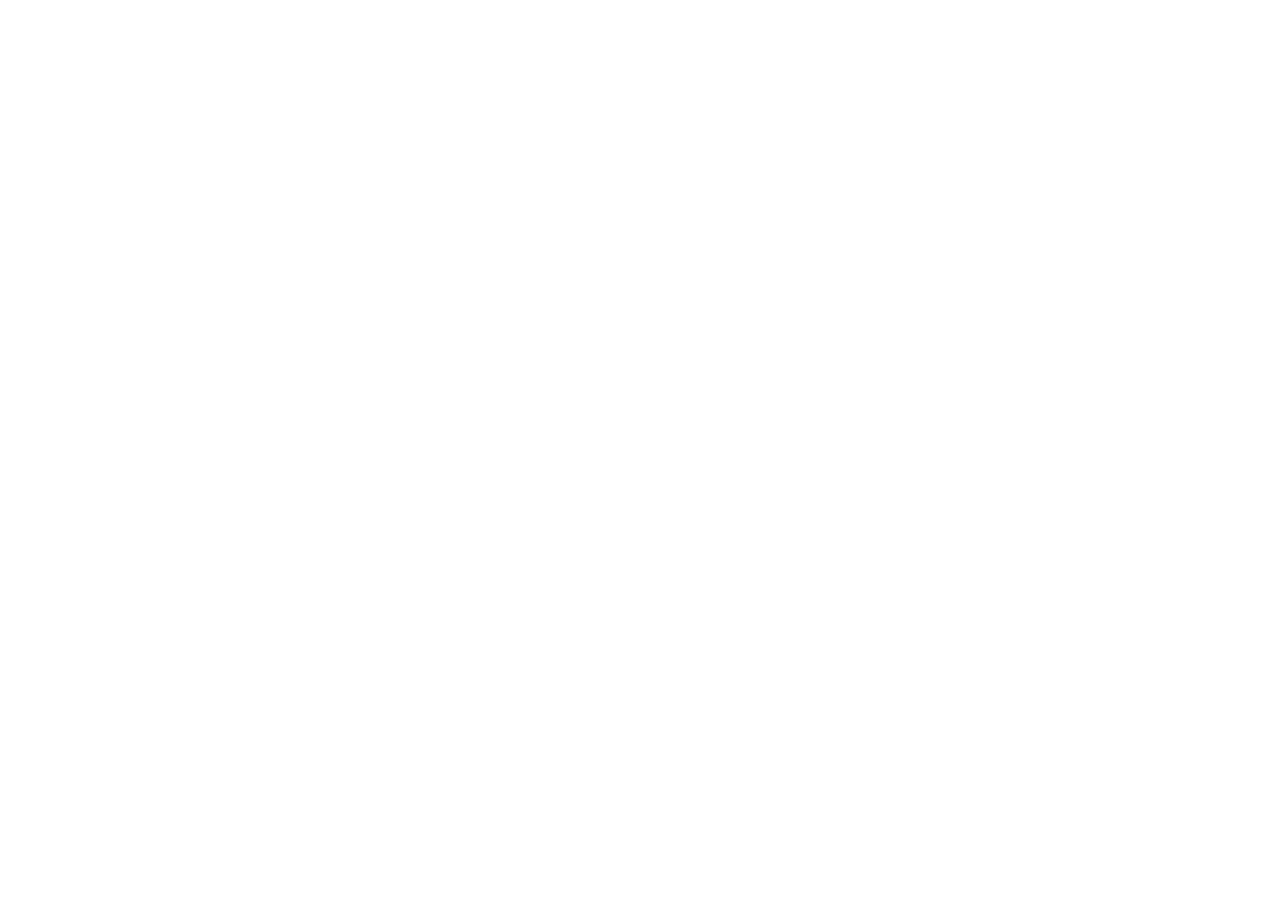
==== about.html @ 8da9cd78 "Create about.html" ====
<!DOCTYPE html>
<html lang="en">
<head>
    <meta charset="UTF-8">
    <meta http-equiv="X-UA-Compatible" content="IE=edge">
    <meta name="viewport" content="width=device-width, initial-scale=1.0">
    <title>Document</title>
</head>
<body>
    
</body>
</html>
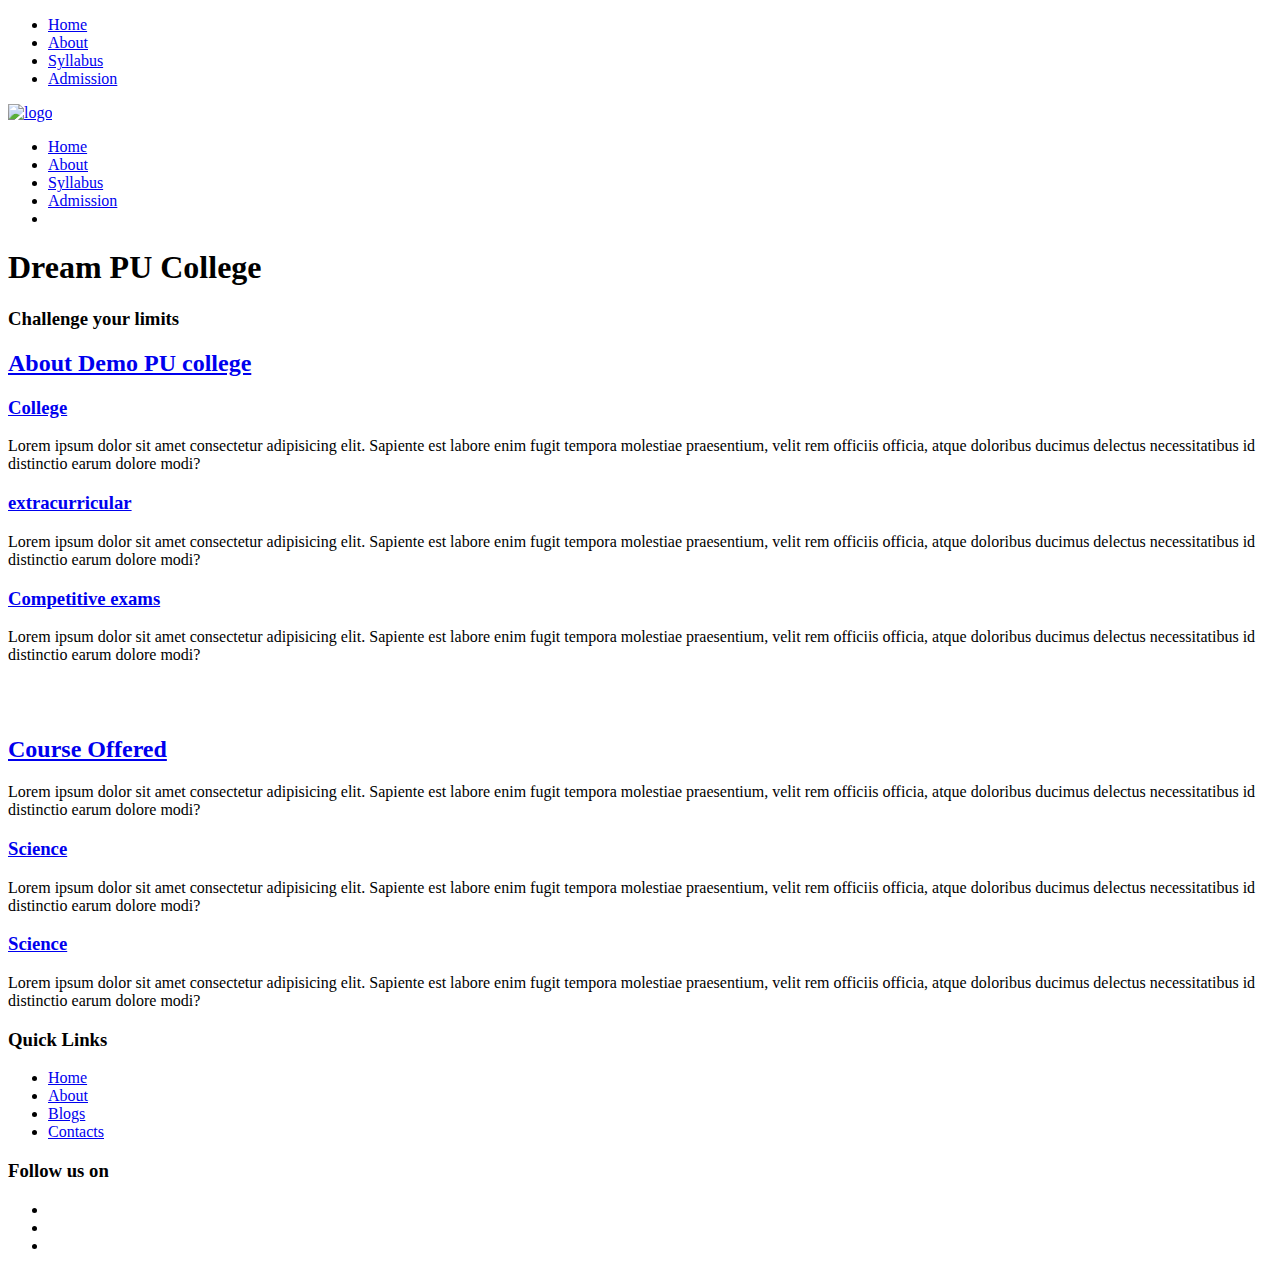
==== commit 628c0310: "Update about.html" ====
--- a/about.html
+++ b/about.html
@@ -4,9 +4,187 @@
     <meta charset="UTF-8">
     <meta http-equiv="X-UA-Compatible" content="IE=edge">
     <meta name="viewport" content="width=device-width, initial-scale=1.0">
-    <title>Document</title>
+    <link rel="stylesheet" href="https://pro.fontawesome.com/releases/v5.10.0/css/all.css" integrity="sha384-AYmEC3Yw5cVb3ZcuHtOA93w35dYTsvhLPVnYs9eStHfGJvOvKxVfELGroGkvsg+p" crossorigin="anonymous"/>
+    <link rel="preconnect" href="https://fonts.gstatic.com">
+    <link href="https://fonts.googleapis.com/css2?family=Roboto:wght@300&display=swap" rel="stylesheet">
+    <link rel="stylesheet"  href="style.css">
+    <title>DreamPU</title>
 </head>
 <body>
+    <div id="slideout-menu">
+        <ul>
+            <li>
+                <a class="active" href="index.html">Home</a>
+            </li>
+            <li>
+                <a href="bloglist.html">About</a>
+            </li>
+            <li>
+                <a href="bloglist.html">Syllabus</a>
+            </li>
+            <li>
+                <a href="about.html">Admission</a>
+            </li>
+            <!-- <li>
+                <input type="text" placeholder="Search Here">
+            </li> -->
+        </ul>
+    </div>
+    <nav>
+        <div id="logo-img">
+            <a href=#>
+                <img src="img/logo.jpg" alt="logo">
+            </a>
+        </div>
+        <div id="menu-icon">
+            <i class="fas fa-bars"></i>
+        </div>
+        <ul>
+            <li>
+                <a href="index.html">Home</a>
+            </li>
+            <li>
+                <a href="bloglist.html">About</a>
+            </li>
+            <li>
+                <a href="bloglist.html">Syllabus</a>
+            </li>
+            <li>
+                <a href="about.html">Admission</a>
+            </li>
+            <li>
+                <div id="search-icon">
+                </div>
+            </li>
+        </ul>
+    </nav>
+
+    <div id="banner1">
+        <h1>Dream PU College</h1>
+        <h3>Challenge your limits</h3>
+    </div>
+
+    <main>
+        <a href="bloglist.html">
+            <h2 class="section-heading">About Demo PU college</h2>
+        </a>
+
+        <section>
+            <div>
+                <a href="#">
+                    <h3>College</h3>
+                </a>
+                <p>
+                    Lorem ipsum dolor sit amet consectetur adipisicing elit. Sapiente est labore enim fugit tempora molestiae praesentium, velit rem officiis officia, atque doloribus ducimus delectus necessitatibus id distinctio earum dolore modi?
+                </p>
+            </div>
+
+            <div>
+                <a href="#">
+                    <h3>extracurricular</h3>
+                </a>
+                <p>
+                    Lorem ipsum dolor sit amet consectetur adipisicing elit. Sapiente est labore enim fugit tempora molestiae praesentium, velit rem officiis officia, atque doloribus ducimus delectus necessitatibus id distinctio earum dolore modi?
+                </p>
+            </div>
+
+            <div>
+                <a href="#">
+                    <h3>Competitive exams</h3>
+                </a>
+                <p>
+                    Lorem ipsum dolor sit amet consectetur adipisicing elit. Sapiente est labore enim fugit tempora molestiae praesentium, velit rem officiis officia, atque doloribus ducimus delectus necessitatibus id distinctio earum dolore modi?
+                </p>
+            </div>
+            
+            <br>
+            <br>
+
+            <div>
+
+                <div>
+                    <a href="#">
+                        <h2>Course Offered</h2>
+                    </a>
+                    <p>
+                        Lorem ipsum dolor sit amet consectetur adipisicing elit. Sapiente est labore enim fugit tempora molestiae praesentium, velit rem officiis officia, atque doloribus ducimus delectus necessitatibus id distinctio earum dolore modi?
+                    </p>
+                </div>
+
+                <div>
+                    <a href="#">
+                        <h3>Science</h3>
+                    </a>
+                    <p>
+                        Lorem ipsum dolor sit amet consectetur adipisicing elit. Sapiente est labore enim fugit tempora molestiae praesentium, velit rem officiis officia, atque doloribus ducimus delectus necessitatibus id distinctio earum dolore modi?
+                    </p>
+                </div>
+
+                <div>
+                    <a href="#">
+                        <h3>Science</h3>
+                    </a>
+                    <p>
+                        Lorem ipsum dolor sit amet consectetur adipisicing elit. Sapiente est labore enim fugit tempora molestiae praesentium, velit rem officiis officia, atque doloribus ducimus delectus necessitatibus id distinctio earum dolore modi?
+                    </p>
+                </div>
+
+            </div>
+        </section>
     
+
+        <footer>
+            <div id="left-footer">
+                <h3>Quick Links</h3>
+                <p>
+                    <ul>
+                        <li>
+                            <a href="#">Home</a>
+                        </li>
+
+                        <li>
+                            <a href="#">About</a>
+                        </li>
+
+                        <li>
+                            <a href="#">Blogs</a>
+                        </li>
+
+                        <li>
+                            <a href="#">Contacts</a>
+                        </li>
+                    </ul>
+                </p>
+            </div>
+
+            <div id="right-footer">
+                <h3>Follow us on</h3>
+                <div id="social-media-footer">
+                    <ul>
+                        <li>
+                            <a href="#">
+                                <i class="fab fa-facebook fa-2x"></i>
+                            </a>
+                        </li>
+
+                        <li>
+                            <a href="#">
+                                <i class="fab fa-youtube fa-2x"></i>
+                            </a>
+                        </li>
+
+                        <li>
+                            <a href="#">
+                                <i class="fab fa-github fa-2x"></i>
+                            </a>
+                        </li>
+                    </ul>
+                </div>
+            </div>
+        </footer>
+
+    </main>
+
+    <script src="main.js"></script>
 </body>
-</html>+</html>
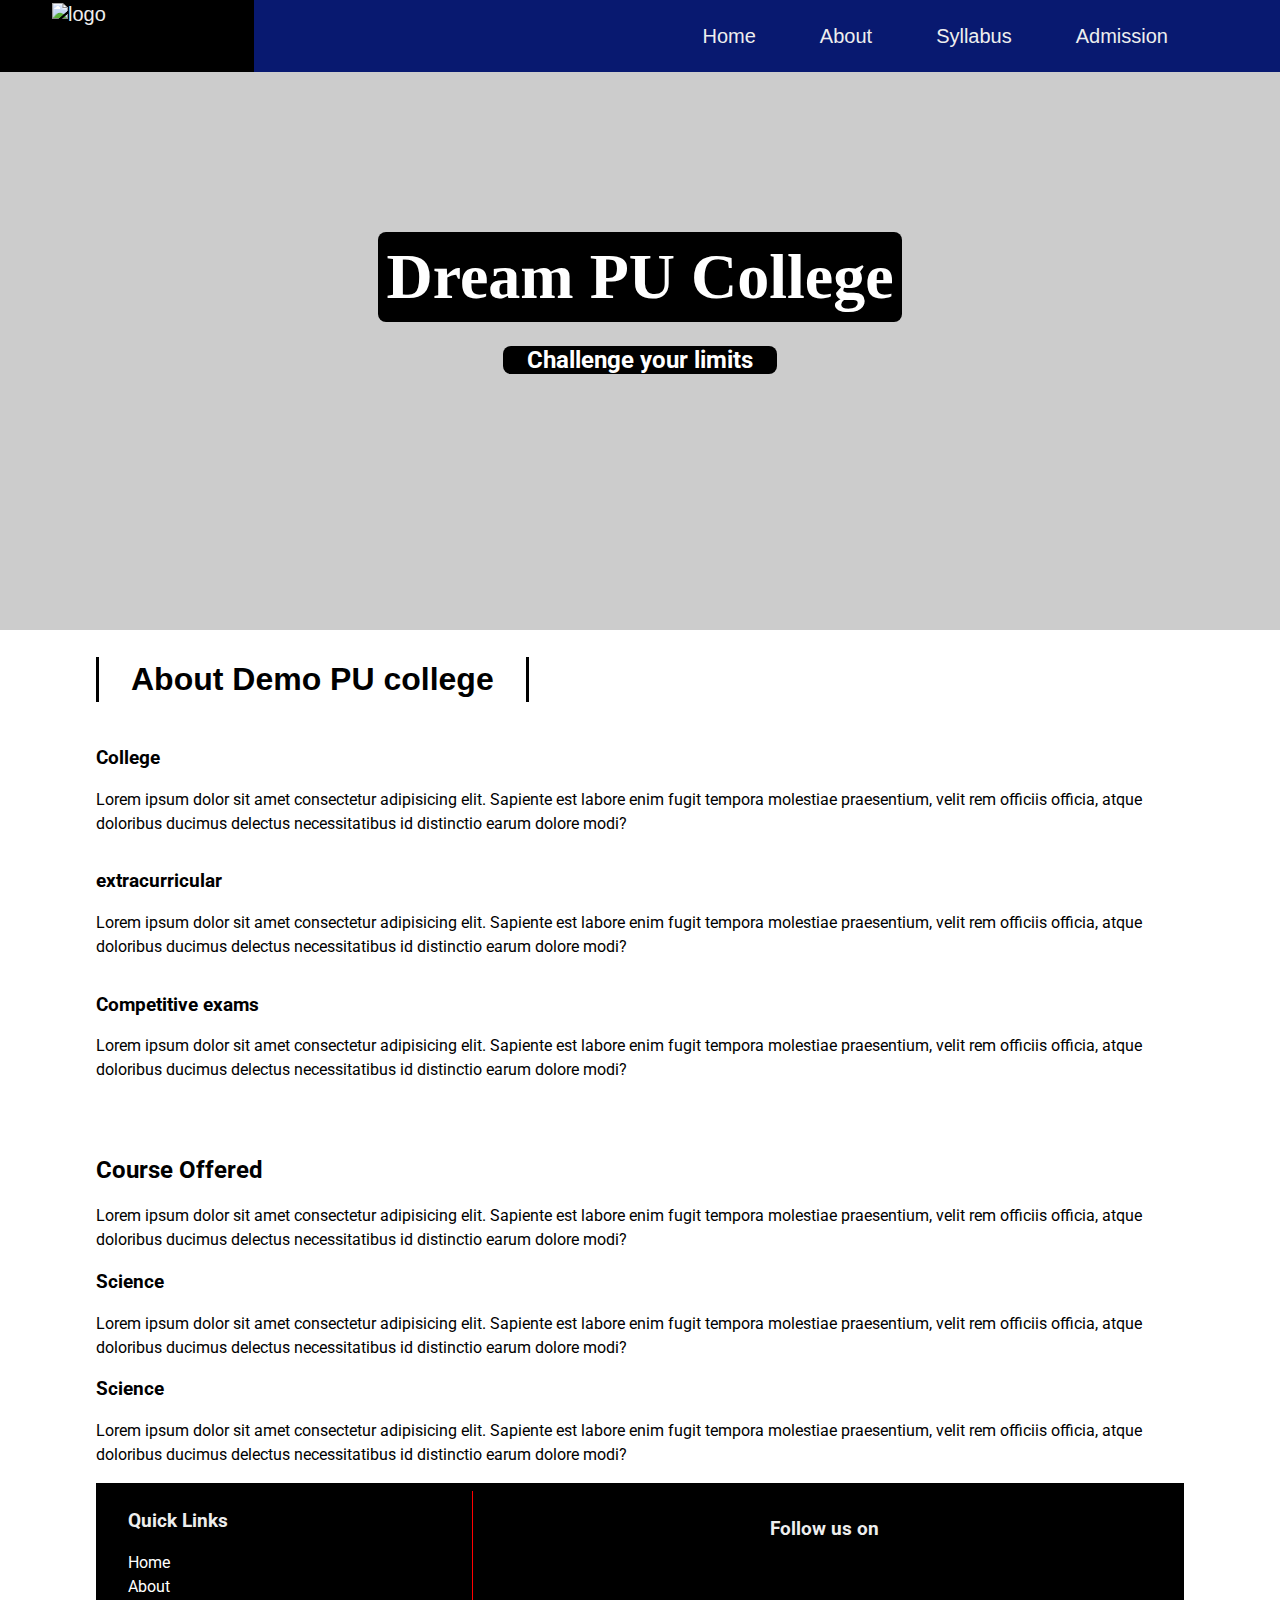
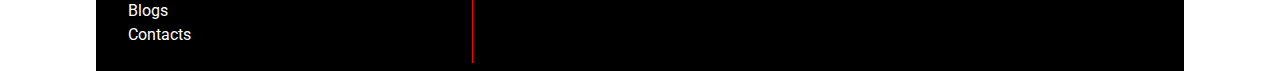
==== commit 6a4d63c5: "Add files via upload" ====
--- a/about.html
+++ b/about.html
@@ -1,190 +1,190 @@
-<!DOCTYPE html>
-<html lang="en">
-<head>
-    <meta charset="UTF-8">
-    <meta http-equiv="X-UA-Compatible" content="IE=edge">
-    <meta name="viewport" content="width=device-width, initial-scale=1.0">
-    <link rel="stylesheet" href="https://pro.fontawesome.com/releases/v5.10.0/css/all.css" integrity="sha384-AYmEC3Yw5cVb3ZcuHtOA93w35dYTsvhLPVnYs9eStHfGJvOvKxVfELGroGkvsg+p" crossorigin="anonymous"/>
-    <link rel="preconnect" href="https://fonts.gstatic.com">
-    <link href="https://fonts.googleapis.com/css2?family=Roboto:wght@300&display=swap" rel="stylesheet">
-    <link rel="stylesheet"  href="style.css">
-    <title>DreamPU</title>
-</head>
-<body>
-    <div id="slideout-menu">
-        <ul>
-            <li>
-                <a class="active" href="index.html">Home</a>
-            </li>
-            <li>
-                <a href="bloglist.html">About</a>
-            </li>
-            <li>
-                <a href="bloglist.html">Syllabus</a>
-            </li>
-            <li>
-                <a href="about.html">Admission</a>
-            </li>
-            <!-- <li>
-                <input type="text" placeholder="Search Here">
-            </li> -->
-        </ul>
-    </div>
-    <nav>
-        <div id="logo-img">
-            <a href=#>
-                <img src="img/logo.jpg" alt="logo">
-            </a>
-        </div>
-        <div id="menu-icon">
-            <i class="fas fa-bars"></i>
-        </div>
-        <ul>
-            <li>
-                <a href="index.html">Home</a>
-            </li>
-            <li>
-                <a href="bloglist.html">About</a>
-            </li>
-            <li>
-                <a href="bloglist.html">Syllabus</a>
-            </li>
-            <li>
-                <a href="about.html">Admission</a>
-            </li>
-            <li>
-                <div id="search-icon">
-                </div>
-            </li>
-        </ul>
-    </nav>
-
-    <div id="banner1">
-        <h1>Dream PU College</h1>
-        <h3>Challenge your limits</h3>
-    </div>
-
-    <main>
-        <a href="bloglist.html">
-            <h2 class="section-heading">About Demo PU college</h2>
-        </a>
-
-        <section>
-            <div>
-                <a href="#">
-                    <h3>College</h3>
-                </a>
-                <p>
-                    Lorem ipsum dolor sit amet consectetur adipisicing elit. Sapiente est labore enim fugit tempora molestiae praesentium, velit rem officiis officia, atque doloribus ducimus delectus necessitatibus id distinctio earum dolore modi?
-                </p>
-            </div>
-
-            <div>
-                <a href="#">
-                    <h3>extracurricular</h3>
-                </a>
-                <p>
-                    Lorem ipsum dolor sit amet consectetur adipisicing elit. Sapiente est labore enim fugit tempora molestiae praesentium, velit rem officiis officia, atque doloribus ducimus delectus necessitatibus id distinctio earum dolore modi?
-                </p>
-            </div>
-
-            <div>
-                <a href="#">
-                    <h3>Competitive exams</h3>
-                </a>
-                <p>
-                    Lorem ipsum dolor sit amet consectetur adipisicing elit. Sapiente est labore enim fugit tempora molestiae praesentium, velit rem officiis officia, atque doloribus ducimus delectus necessitatibus id distinctio earum dolore modi?
-                </p>
-            </div>
-            
-            <br>
-            <br>
-
-            <div>
-
-                <div>
-                    <a href="#">
-                        <h2>Course Offered</h2>
-                    </a>
-                    <p>
-                        Lorem ipsum dolor sit amet consectetur adipisicing elit. Sapiente est labore enim fugit tempora molestiae praesentium, velit rem officiis officia, atque doloribus ducimus delectus necessitatibus id distinctio earum dolore modi?
-                    </p>
-                </div>
-
-                <div>
-                    <a href="#">
-                        <h3>Science</h3>
-                    </a>
-                    <p>
-                        Lorem ipsum dolor sit amet consectetur adipisicing elit. Sapiente est labore enim fugit tempora molestiae praesentium, velit rem officiis officia, atque doloribus ducimus delectus necessitatibus id distinctio earum dolore modi?
-                    </p>
-                </div>
-
-                <div>
-                    <a href="#">
-                        <h3>Science</h3>
-                    </a>
-                    <p>
-                        Lorem ipsum dolor sit amet consectetur adipisicing elit. Sapiente est labore enim fugit tempora molestiae praesentium, velit rem officiis officia, atque doloribus ducimus delectus necessitatibus id distinctio earum dolore modi?
-                    </p>
-                </div>
-
-            </div>
-        </section>
-    
-
-        <footer>
-            <div id="left-footer">
-                <h3>Quick Links</h3>
-                <p>
-                    <ul>
-                        <li>
-                            <a href="#">Home</a>
-                        </li>
-
-                        <li>
-                            <a href="#">About</a>
-                        </li>
-
-                        <li>
-                            <a href="#">Blogs</a>
-                        </li>
-
-                        <li>
-                            <a href="#">Contacts</a>
-                        </li>
-                    </ul>
-                </p>
-            </div>
-
-            <div id="right-footer">
-                <h3>Follow us on</h3>
-                <div id="social-media-footer">
-                    <ul>
-                        <li>
-                            <a href="#">
-                                <i class="fab fa-facebook fa-2x"></i>
-                            </a>
-                        </li>
-
-                        <li>
-                            <a href="#">
-                                <i class="fab fa-youtube fa-2x"></i>
-                            </a>
-                        </li>
-
-                        <li>
-                            <a href="#">
-                                <i class="fab fa-github fa-2x"></i>
-                            </a>
-                        </li>
-                    </ul>
-                </div>
-            </div>
-        </footer>
-
-    </main>
-
-    <script src="main.js"></script>
-</body>
-</html>
+<!DOCTYPE html>
+<html lang="en">
+<head>
+    <meta charset="UTF-8">
+    <meta http-equiv="X-UA-Compatible" content="IE=edge">
+    <meta name="viewport" content="width=device-width, initial-scale=1.0">
+    <link rel="stylesheet" href="https://pro.fontawesome.com/releases/v5.10.0/css/all.css" integrity="sha384-AYmEC3Yw5cVb3ZcuHtOA93w35dYTsvhLPVnYs9eStHfGJvOvKxVfELGroGkvsg+p" crossorigin="anonymous"/>
+    <link rel="preconnect" href="https://fonts.gstatic.com">
+    <link href="https://fonts.googleapis.com/css2?family=Roboto:wght@300&display=swap" rel="stylesheet">
+    <link rel="stylesheet"  href="style.css">
+    <title>DreamPU</title>
+</head>
+<body>
+    <div id="slideout-menu">
+        <ul>
+            <li>
+                <a class="active" href="index.html">Home</a>
+            </li>
+            <li>
+                <a href="about.html">About</a>
+            </li>
+            <li>
+                <a href="index.html">Syllabus</a>
+            </li>
+            <li>
+                <a href="admission_entry.html">Admission</a>
+            </li>
+            <!-- <li>
+                <input type="text" placeholder="Search Here">
+            </li> -->
+        </ul>
+    </div>
+    <nav>
+        <div id="logo-img">
+            <a href=#>
+                <img src="img/logo.jpg" alt="logo">
+            </a>
+        </div>
+        <div id="menu-icon">
+            <i class="fas fa-bars"></i>
+        </div>
+        <ul>
+            <li>
+                <a href="index.html">Home</a>
+            </li>
+            <li>
+                <a href="bloglist.html">About</a>
+            </li>
+            <li>
+                <a href="bloglist.html">Syllabus</a>
+            </li>
+            <li>
+                <a href="about.html">Admission</a>
+            </li>
+            <li>
+                <div id="search-icon">
+                </div>
+            </li>
+        </ul>
+    </nav>
+
+    <div id="banner1">
+        <h1>Dream PU College</h1>
+        <h3>Challenge your limits</h3>
+    </div>
+
+    <main>
+        <a href="bloglist.html">
+            <h2 class="section-heading">About Demo PU college</h2>
+        </a>
+
+        <section>
+            <div>
+                <a href="#">
+                    <h3>College</h3>
+                </a>
+                <p>
+                    Lorem ipsum dolor sit amet consectetur adipisicing elit. Sapiente est labore enim fugit tempora molestiae praesentium, velit rem officiis officia, atque doloribus ducimus delectus necessitatibus id distinctio earum dolore modi?
+                </p>
+            </div>
+
+            <div>
+                <a href="#">
+                    <h3>extracurricular</h3>
+                </a>
+                <p>
+                    Lorem ipsum dolor sit amet consectetur adipisicing elit. Sapiente est labore enim fugit tempora molestiae praesentium, velit rem officiis officia, atque doloribus ducimus delectus necessitatibus id distinctio earum dolore modi?
+                </p>
+            </div>
+
+            <div>
+                <a href="#">
+                    <h3>Competitive exams</h3>
+                </a>
+                <p>
+                    Lorem ipsum dolor sit amet consectetur adipisicing elit. Sapiente est labore enim fugit tempora molestiae praesentium, velit rem officiis officia, atque doloribus ducimus delectus necessitatibus id distinctio earum dolore modi?
+                </p>
+            </div>
+            
+            <br>
+            <br>
+
+            <div>
+
+                <div>
+                    <a href="#">
+                        <h2>Course Offered</h2>
+                    </a>
+                    <p>
+                        Lorem ipsum dolor sit amet consectetur adipisicing elit. Sapiente est labore enim fugit tempora molestiae praesentium, velit rem officiis officia, atque doloribus ducimus delectus necessitatibus id distinctio earum dolore modi?
+                    </p>
+                </div>
+
+                <div>
+                    <a href="#">
+                        <h3>Science</h3>
+                    </a>
+                    <p>
+                        Lorem ipsum dolor sit amet consectetur adipisicing elit. Sapiente est labore enim fugit tempora molestiae praesentium, velit rem officiis officia, atque doloribus ducimus delectus necessitatibus id distinctio earum dolore modi?
+                    </p>
+                </div>
+
+                <div>
+                    <a href="#">
+                        <h3>Science</h3>
+                    </a>
+                    <p>
+                        Lorem ipsum dolor sit amet consectetur adipisicing elit. Sapiente est labore enim fugit tempora molestiae praesentium, velit rem officiis officia, atque doloribus ducimus delectus necessitatibus id distinctio earum dolore modi?
+                    </p>
+                </div>
+
+            </div>
+        </section>
+    
+
+        <footer>
+            <div id="left-footer">
+                <h3>Quick Links</h3>
+                <p>
+                    <ul>
+                        <li>
+                            <a href="#">Home</a>
+                        </li>
+
+                        <li>
+                            <a href="#">About</a>
+                        </li>
+
+                        <li>
+                            <a href="#">Blogs</a>
+                        </li>
+
+                        <li>
+                            <a href="#">Contacts</a>
+                        </li>
+                    </ul>
+                </p>
+            </div>
+
+            <div id="right-footer">
+                <h3>Follow us on</h3>
+                <div id="social-media-footer">
+                    <ul>
+                        <li>
+                            <a href="#">
+                                <i class="fab fa-facebook fa-2x"></i>
+                            </a>
+                        </li>
+
+                        <li>
+                            <a href="#">
+                                <i class="fab fa-youtube fa-2x"></i>
+                            </a>
+                        </li>
+
+                        <li>
+                            <a href="#">
+                                <i class="fab fa-github fa-2x"></i>
+                            </a>
+                        </li>
+                    </ul>
+                </div>
+            </div>
+        </footer>
+
+    </main>
+
+    <script src="main.js"></script>
+</body>
+</html>
--- a/style.css
+++ b/style.css
@@ -0,0 +1,814 @@
+body{
+    font-family: 'Roboto',sans-serif;
+    margin: 0;
+}
+
+h1{
+    padding: 8px;
+    background:black;
+    border-radius: 8px;
+    margin: 0;
+    font-size: 64px;
+    font-family: 'Roboto Slab',serif;
+}
+#appl{
+    background: white;
+}
+
+p{
+    line-height: 1.5;
+}
+
+main{
+    margin: 0 auto;
+}
+
+a{
+    text-decoration: none;
+    color: black;
+}
+
+a:hover{
+    text-decoration: underline;
+}
+
+input,
+textarea{
+    height: 32px;
+    padding: 0px;
+    font-family: 'Roboto Condensed', sans-serif;
+    font-size: 20px;
+    border:none;
+    box-shadow: inset 8px 3px 18px -4px rgba(0,0,0,0.4);
+}
+
+input:focus,
+textarea:focus{
+    outline: none;
+}
+
+img {
+    float: left;
+    width:  100px;
+    height: 400px;
+    object-fit: cover;
+}
+
+#banner{
+    height: 100vh;
+    display: flex;
+    align-items: center;
+    justify-content: center;
+    flex-direction: column;
+    background: rgba(0,0,0,0.2)url('img/school.jpg');
+    background-size: cover;
+    background-attachment: fixed;
+    background-position: center;
+    background-blend-mode: overlay;
+    color: white;
+    margin-bottom: 20px;
+}
+
+#banner1{
+    height: 70vh;
+    display: flex;
+    align-items: center;
+    justify-content: center;
+    flex-direction: column;
+    background: rgba(0,0,0,0.2)url('img/school.jpg');
+    background-size: cover;
+    background-attachment: fixed;
+    background-position: center;
+    background-blend-mode: overlay;
+    color: white;
+}
+
+#banner h3{
+    background: black;
+    border-radius: 8px;
+    padding: 0 24px;
+    font-size: 24px;
+}
+
+#banner1 h3{
+    background: black;
+    border-radius: 8px;
+    padding: 0 24px;
+    font-size: 24px;
+}
+
+/*Search Box*/
+
+/* #searchbox{
+    position: fixed;
+    right: 0;
+    top: 24px;
+    width: 500px;
+    pointer-events: none;
+    z-index: 50;
+    transition: 0.4s;
+}
+
+#searchbox input{
+    height: 40px;
+    width: 100%;
+} */
+
+nav{
+    height: 72px;
+    background: #081970;
+    width: 100%;
+    margin:0;
+    position:fixed;
+    font-family: 'Roboto Condensed', sans-serif;
+    font-size: 20px;
+    display: flex;
+    justify-content: space-between;
+    padding:0 16px 0 0;
+    box-sizing: border-box;
+    z-index: 100;
+}
+
+nav a{
+    padding: 0 32px;
+    color:#eee;
+    transition: 0.4s;
+    -webkit-transition: 0.4s;
+    -moz-transition: 0.4s;
+    -ms-transition: 0.4s;
+    -o-transition: 0.4s;
+}
+
+nav a:hover{
+    text-decoration: none;
+    color: red;
+}
+
+nav ul{
+    display: flex;
+    list-style: none;
+    justify-content: space-around;
+    align-items: center;
+    height: 100%;
+    margin: 0;
+}
+
+.active{
+    color: #f783ae;
+}
+
+#logo-img{
+    display:flex;
+    height: 100%;
+    background: #081970;
+    padding: 0 20px;
+    align-items: center;
+    color: white;
+    transition: 0.4s;
+}
+
+#logo-img img{
+    height: 67px;
+    width: 150px;
+}
+
+#logo-img:hover{
+    background:black;
+}
+
+#menu-icon{
+    height: 100%;
+    font: size 28px;
+    padding:0 4px;
+    color: #eee;
+    display: none;
+    align-items: center;
+}
+
+/*Search icon*/
+#search-icon{
+    color: white;
+    padding:0 32px;
+    cursor: pointer;
+    transition: 0.2s;
+    -webkit-transition: 0.4s;
+    -moz-transition: 0.2s;
+    -ms-transition: 0.2s;
+    -o-transition: 0.2s;
+}
+
+#search-icon:hover{
+    color:red;
+}
+
+/*Slideout menu*/
+
+#slideout-menu{
+    background: #2d3436;
+    z-index: 100;
+    position: fixed;
+    transition: 0.4s;
+    -webkit-transition: 0.4s;
+    -moz-transition: 0.4s;
+    -ms-transition: 0.4s;
+    -o-transition: 0.4s;
+    width: 100%;
+    text-align:center;
+    opacity: 0;
+    pointer-events: none;
+}
+
+#slideout-menu ul{
+    list-style: none;
+    padding: 0 32px;
+
+}
+
+#slideout-menu ul li{
+    padding: 8px;
+}
+
+#slideout-menu a{
+    font-family:'Roboto Condensed', sans-serif;
+    font-size:20px;
+    color:white;
+}
+
+#slideout-menu input{
+    width: 85%;
+    padding: 8px;
+    font-family: 'Roboto Condensed', sans-serif;
+    font-size:20px;
+    text-align:center;
+
+}
+
+/*Section*/
+
+section{
+    display:flex;
+    justify-content: space-around;
+    flex-wrap: wrap;
+}
+
+.section-heading{
+    font-size:32px;
+    font-family: 'Roboto Condensed', sans-serif;
+    border-left: 3px solid black;
+    border-right: 3px solid black;
+    transition:all 0.4s;
+    -webkit-transition:all 0.4s;
+    -moz-transition:all 0.4s;
+    -ms-transition:all 0.4s;
+    -o-transition:all 0.4s;
+    display: inline-block;
+    padding:4px 32px;
+}
+
+.section-heading:hover{
+    padding: 4px 48px;
+    background:rgb(239, 255, 17);
+}
+
+#section-source p{
+    padding:8px;
+    text-align: center;
+    align-items: center;
+}
+
+.card-image{
+    transition:0.4s;
+    -webkit-transition:0.4s;
+    -moz-transition:0.4s;
+    -ms-transition:0.4s;
+    -o-transition:0.4s;
+}
+
+.card-image:hover{
+    box-shadow: 0 800px 48px -48px #777
+}
+
+.card .card-descriptioon{
+    padding: 0 8px;
+}
+
+.card-meta-blogpost{
+    color: #333;
+    font-size: 14px;
+    padding: 16px;
+    font-family: 'Roboto Slab',serif;
+}
+
+.card-meta-blogpost a{
+    color:#333;
+}
+
+/*Button read mode*/
+.btn-readmore{
+    padding: 8px 24px;
+    text-align: center;
+    justify-content: center;
+    border: 3px solid black;
+    transition:0.4s;;
+    -webkit-transition:0.4s;
+    -moz-transition:0.4s;
+    -ms-transition:0.4s;
+    -o-transition:0.4s;
+    display:inline-block;
+    margin-bottom: 24px;
+    margin-left: 24px;
+    font-weight: bold;
+    cursor: pointer;
+    background:white;
+}
+
+.btn-readmore1 {
+    padding: 8px 24px;
+    text-align: center;
+    justify-content: center;
+    border: 3px solid black;
+    transition:0.4s;;
+    -webkit-transition:0.4s;
+    -moz-transition:0.4s;
+    -ms-transition:0.4s;
+    -o-transition:0.4s;
+    display:inline-block;
+    margin-bottom: 24px;
+    margin-left: 40%;
+    font-weight: bold;
+    cursor: pointer;
+    background:white;
+}
+
+.btn-readmore:hover{
+    background:red;
+    text-decoration: none;
+    padding:8px 64px 8px 24px;
+    color:white;    
+}
+
+.btn-readmore1:hover{
+    background:red;
+    text-decoration: none;
+    padding:8px 64px 8px 24px;
+    color:white;    
+}
+
+.mySlides {display:none;}
+
+#btnl{
+    padding: 8px 24px;
+    text-align: center;
+    justify-content: center;
+    border: 3px solid black;
+    transition:0.4s;;
+    -webkit-transition:0.4s;
+    -moz-transition:0.4s;
+    -ms-transition:0.4s;
+    -o-transition:0.4s;
+    display:inline-block;
+    margin-bottom: 24px;
+    margin-left: 24px;
+    font-weight: bold;
+    cursor: pointer;
+    background:white;
+    margin-left: 40%;
+    margin-top: 15px;
+}
+
+#btnr{
+    padding: 8px 24px;
+    text-align: center;
+    justify-content: center;
+    border: 3px solid black;
+    transition:0.4s;;
+    -webkit-transition:0.4s;
+    -moz-transition:0.4s;
+    -ms-transition:0.4s;
+    -o-transition:0.4s;
+    display:inline-block;
+    margin-bottom: 24px;
+    margin-left: 24px;
+    font-weight: bold;
+    cursor: pointer;
+    background:white;
+}
+
+#btnl:hover{
+    background:red;
+    text-decoration: none;
+    padding:8px 24px 8px 64px;
+    color:white;    
+}
+
+#btnr:hover{
+    background:red;
+    text-decoration: none;
+    padding:8px 64px 8px 24px;
+    color:white;    
+}
+
+footer{
+    background: Black;
+    padding: 8px;
+    color:#eee;
+    display:flex;
+}
+
+footer a{
+    color:white;
+}
+
+footer #left-footer{
+    flex: 1;
+    border-right: 1px solid red;
+    padding-left: 24px;
+}
+
+footer #left-footer ul{
+    padding: 0;
+    list-style: none;
+    line-height: 1.5;
+}
+
+footer #right-footer{
+    flex:2;
+    padding:8px;
+    text-align: center;
+}
+
+footer#social-media-footer a .fa-facebook,
+footer#social-media-footer a .fa-youtube,
+footer#social-media-footer a .fa-github{
+    color:white;
+    transition:0.4s;
+    -webkit-transition:0.4s;
+    -moz-transition:0.4s;
+    -ms-transition:0.4s;
+    -o-transition:0.4s;
+
+}
+
+footer #social-media-footer ul{
+    display:flex;
+    list-style:none;
+    justify-content: center;
+    padding:0;
+}
+
+footer #social-media-footer ul li{
+    font: size 48px;
+    padding:16px;
+    transition:0.4s;
+    -webkit-transition:0.4s;
+    -moz-transition:0.4s;
+    -ms-transition:0.4s;
+    -o-transition:0.4s;
+
+}
+
+footer #social-media-footer ul li:hover a .fa-youtube{
+    color:red;
+}
+
+footer #social-media-footer ul li:hover a .fa-facebook{
+    color:#3b5998;
+}
+
+footer #social-media-footer ul li:hover a .fa-github{
+    color:#bbb;
+}
+
+/*Blog list page*/
+.page-heading{
+    font-size:32px;
+    font-family: 'Roboto Condensed', sans-serif;
+    border-left: 3px solid black;
+    border-right: 3px solid black;
+    transition: all 0.4s;
+    -webkit-transition: all 0.4s;
+    -moz-transition: all 0.4s;
+    -ms-transition: all 0.4s;
+    -o-transition: all 0.4s;
+    display: inline-block;
+    padding: 4px 32px;
+    margin-top: 120px;
+}
+
+.page-heading:hover{
+    padding: 4px 48px;
+    background:red;
+}
+
+.card-meta{
+    color:#333;
+    font-size: 14px;
+    padding-left: 8px;
+    font-family: 'Roboto SLab', serif;
+}
+
+.card-meta a{
+    color:#333;
+}
+
+/*Pagination*/
+.pagination{
+    padding: 8px;
+    text-align: center;
+    font-weight: bold;
+}
+
+.pagination a{
+    border-top: 3px solid white;
+    display: inline-block;
+    padding: 8px 16px;
+    transition: 0.4s;
+    -webkit-transition: 0.4s;
+    -moz-transition: 0.4s;
+    -ms-transition: 0.4s;
+    -o-transition: 0.4s;
+}
+
+.pagination a:hover{
+    text-decoration: none;
+    border-top: 3px solid black;
+}
+
+/*Single Blog post*/
+#post-container{
+    display: flex;
+}
+
+#blog-post{
+    display: flex;
+    flex-direction: column;
+    width: 70%;
+    padding: 10px;
+    border-left: 1px solid #999;
+}
+
+#blog-post .card{
+    width: 100%;
+}
+
+#blog-post .card-img:hover{
+    box-shadow: none;
+}
+
+#blog-post .card-img img{
+    display:flex;
+    width: 100%;
+    align-items:center;
+}
+
+/*Side bar*/
+
+#side-bar{
+    background-color: #333;
+    flex: 1;
+    padding: 8px 16px;
+    color: white;
+    box-shadow: inset 27px 0 51px -18px rgba(0,0,0,0.75);
+}
+
+/*Comments section*/
+
+#comments-section{
+    border-top: 2px solid #eee;
+    padding: 8px;
+}
+
+.myDiv {
+  float:none;
+  position: center;
+  width: 200px;
+  height: 150px;
+  border: 1px solid white;
+}
+
+/* .myDiv1 {
+  float: right;
+  position: relative;
+  margin-left: 15%;
+  left: 100px;
+  width: auto;
+  height: auto;
+  border: 3px solid white;
+} */
+
+table, th, td {
+	
+  border: 1px solid grey;
+  border-collapse: collapse;
+    margin-right: auto;
+}
+th, td {
+  padding: 5px;
+  text-align: center;    
+}
+
+#tb1{
+background-color:white ;       
+font-size:15px;
+    }
+
+#tb2{
+background-color:white ;
+font-size:15px;
+}    
+    
+#tb3{
+background-color:white ;
+font-size:15px; 
+}
+
+.myDiv {
+    float:none;
+  position: left;
+  width: 200px;
+  height: 150px;
+  border: 1px solid white;
+}
+
+/* .myDiv1 {
+    float: right;
+	  position: relative;
+  left: 150px;
+  width: auto;
+  height: auto;
+  border: 3px solid white;
+} */
+
+table, th, td {
+	
+  border: 1px solid grey;
+  border-collapse: collapse;
+  margin-right: auto;
+  margin-bottom: 10px;
+}
+th, td {
+  padding: 5px;
+  text-align: center;    
+}
+
+#tb1{
+background-color:white ;       
+font-size:15px;
+    }
+
+#tb2{
+background-color:white ;
+font-size:15px;
+}    
+    
+#tb3{
+background-color:white ;
+font-size:15px; 
+}
+#tb4{
+background-color:white ;
+font-size:15px; 
+}
+
+/*Media query*/
+
+@media(max-width:719px){
+    main{
+        width:95%;
+    }
+
+    section{
+        flex-direction: column;
+    }
+
+    .card,
+    .card .card-image img{
+        width:100%;
+    }
+
+    footer{
+        flex-direction:column;
+        text-align:center;
+    }
+
+    footer #left-footer{
+        flex:1;
+        border-right: 0;
+        padding-right: 0;
+    }
+
+    #slideout-menu{
+        margin-top: 5%;
+    }
+
+    footer #right-footer{
+        background: #eee;
+        color:black;
+    }
+
+    footer #right-footer a{
+        color:black;
+    }
+
+    footer#social-media-footer a .fa-facebook,
+    footer#social-media-footer a .fa-youtube,
+    footer#social-media-footer a .fa-github{
+        color:black;
+        transition:0.4s;
+        -webkit-transition:0.4s;
+        -moz-transition:0.4s;
+        -ms-transition:0.4s;
+        -o-transition:0.4s;
+}
+
+@media(max-width:600px){
+    main{
+        width:100%;
+    }
+
+    h1{
+        font-size: 48px;
+    }
+
+    #banner h3{
+        font-size:20px;
+    }
+
+    #banner1 h3{
+        font-size:20px;
+    }
+
+    .card{
+        text-align:center;
+    }
+
+    #logo-img{
+        padding:0;
+    }
+
+    #slideout-menu{
+        display: block;
+        margin-top: 10%;
+    }
+}
+
+}
+
+@media(max-width:900px){
+    nav ul{
+        display:none;
+    }
+
+    #menu-icon{
+        display:flex;
+    }
+
+    #slideout-menu{
+        display: block;
+        margin-top: 8%;
+    }
+
+    #searchbox{
+        display:none;
+    }
+
+    #side-bar{
+        display: none;
+    }
+}
+
+
+@media(min-width:720px){
+    main{
+        width:95%;
+    }
+
+    #slideout-menu{
+        margin-top: 6%;
+    }
+
+    .card{
+        width:45%;
+    }
+
+    .card .card-image img{
+        width: 100%;
+    }
+}
+
+@media(max-width:600px){
+    #slideout-menu{
+        margin-top: 11%;
+    }
+}
+
+@media(min-width:1200px){
+    main{
+        width:85%;
+    }
+
+    #slideout-menu{
+        margin-top: 5%;
+    }
+}
+
